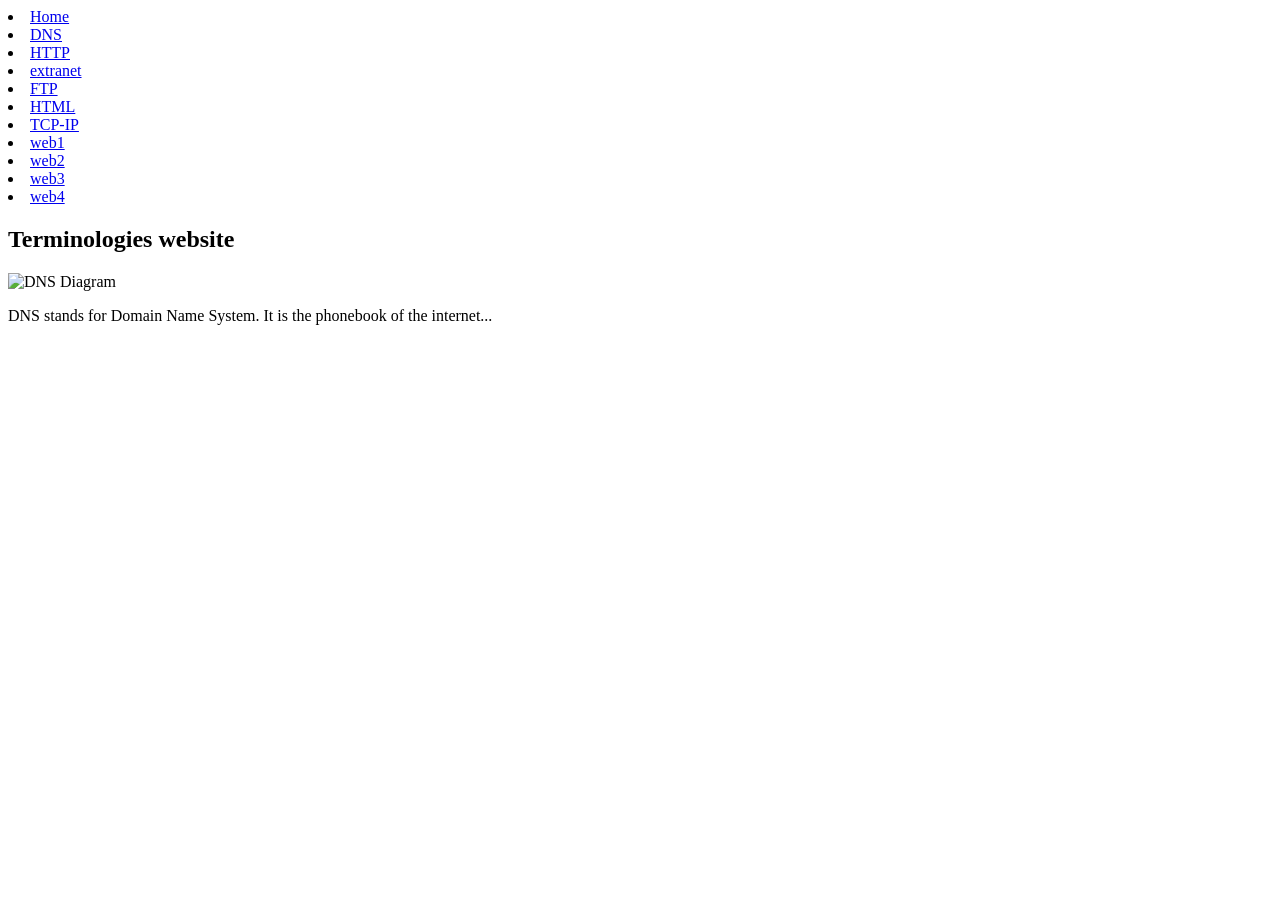
==== dns.html @ 712e10c5 "added dns page" ====
<!DOCTYPE html>
<html lang="en">
<head>
    <meta charset="UTF-8">
    <meta name="viewport" content="width=device-width, initial-scale=1.0">
    <title>Terms </title>
</head>
<body>
    <nav>
        <li><a href="index.html">Home</a></li>
        <li><a href="dns.html">DNS</a></li>
        <li><a href="http.html">HTTP</a></li>
        <li><a href="extranet.html">extranet</a></li>
        <li><a href="ftp.html">FTP</a></li>
        <li><a href="html.html">HTML</a></li>
        <li><a href="tcp-ip.html">TCP-IP</a></li>
        <li><a href="web1.html">web1</a></li>
        <li><a href="web2.html">web2</a></li>
        <li><a href="web3.html">web3</a></li>
        <li><a href="web4.html">web4</a></li>
    </nav>

    <h2>Terminologies website</h2>
    <img src="images/dns.png" alt="DNS Diagram" width="500" height="400">
    <p>
    DNS stands for Domain Name System. It is the phonebook of the internet...
    </p>
    
</body>
</html>
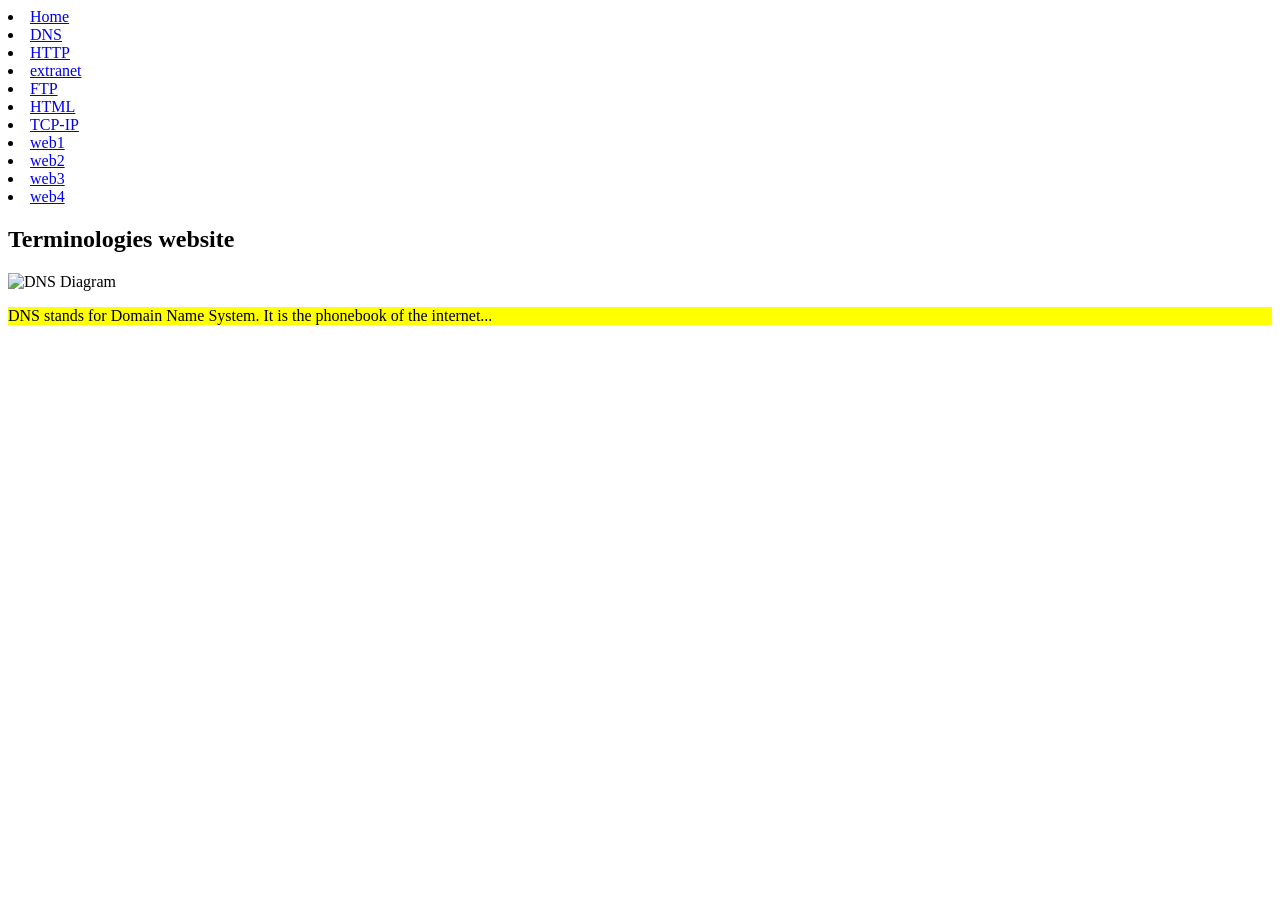
==== commit b93a64e2: "added index page" ====
--- a/dns.html
+++ b/dns.html
@@ -4,6 +4,11 @@
     <meta charset="UTF-8">
     <meta name="viewport" content="width=device-width, initial-scale=1.0">
     <title>Terms </title>
+    <style>
+        .highlight {
+            background-color: yellow;
+        }
+    </style>
 </head>
 <body>
     <nav>
@@ -22,7 +27,7 @@
 
     <h2>Terminologies website</h2>
     <img src="images/dns.png" alt="DNS Diagram" width="500" height="400">
-    <p>
+    <p class="highlight">
     DNS stands for Domain Name System. It is the phonebook of the internet...
     </p>
     
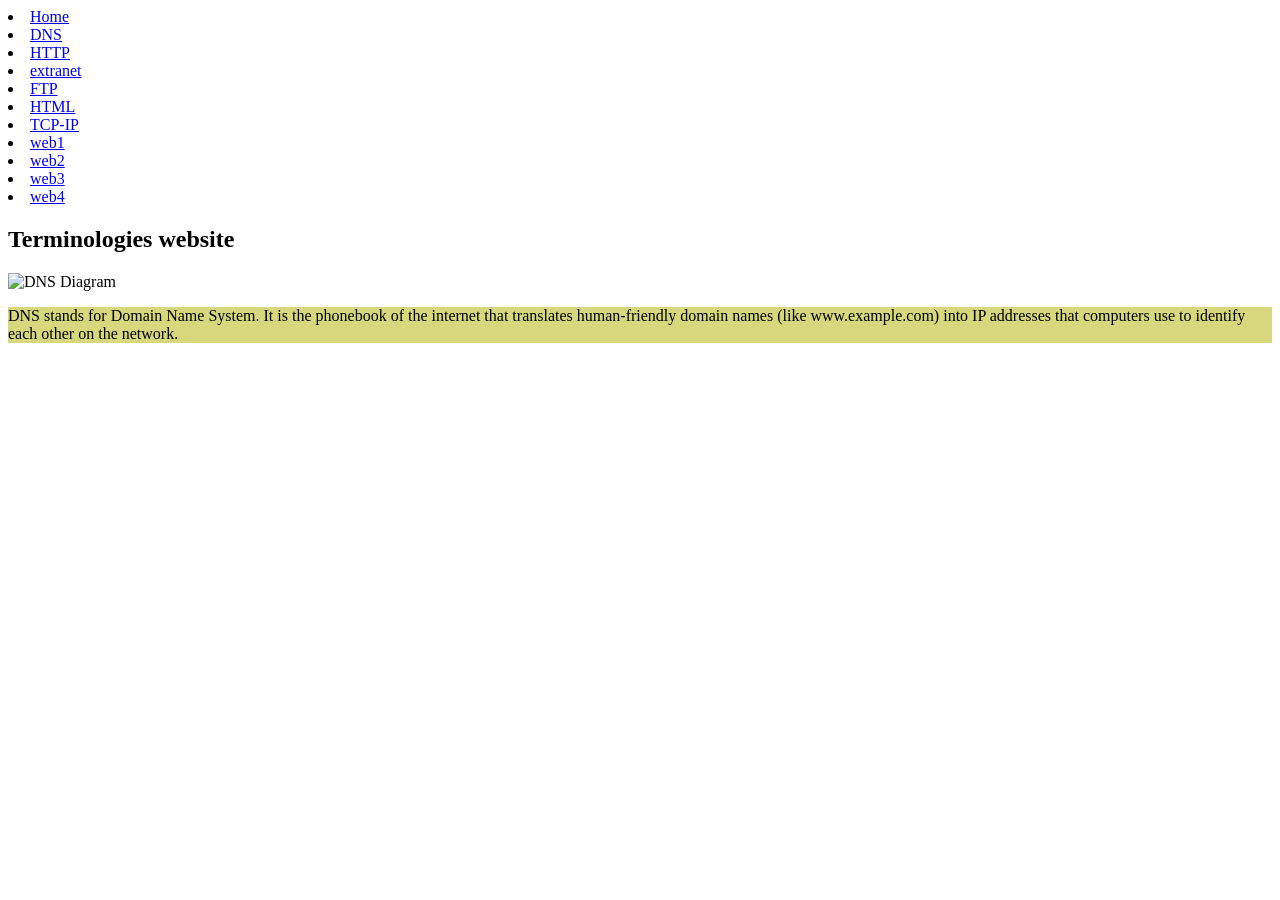
==== commit e84bca60: "added dns page" ====
--- a/dns.html
+++ b/dns.html
@@ -6,7 +6,7 @@
     <title>Terms </title>
     <style>
         .highlight {
-            background-color: yellow;
+            background-color: rgb(215, 215, 125);
         }
     </style>
 </head>
@@ -28,7 +28,8 @@
     <h2>Terminologies website</h2>
     <img src="images/dns.png" alt="DNS Diagram" width="500" height="400">
     <p class="highlight">
-    DNS stands for Domain Name System. It is the phonebook of the internet...
+    DNS stands for Domain Name System. It is the phonebook of the internet that translates human-friendly domain names (like www.example.com) into IP addresses that computers use to identify each other on the network.
+    
     </p>
     
 </body>
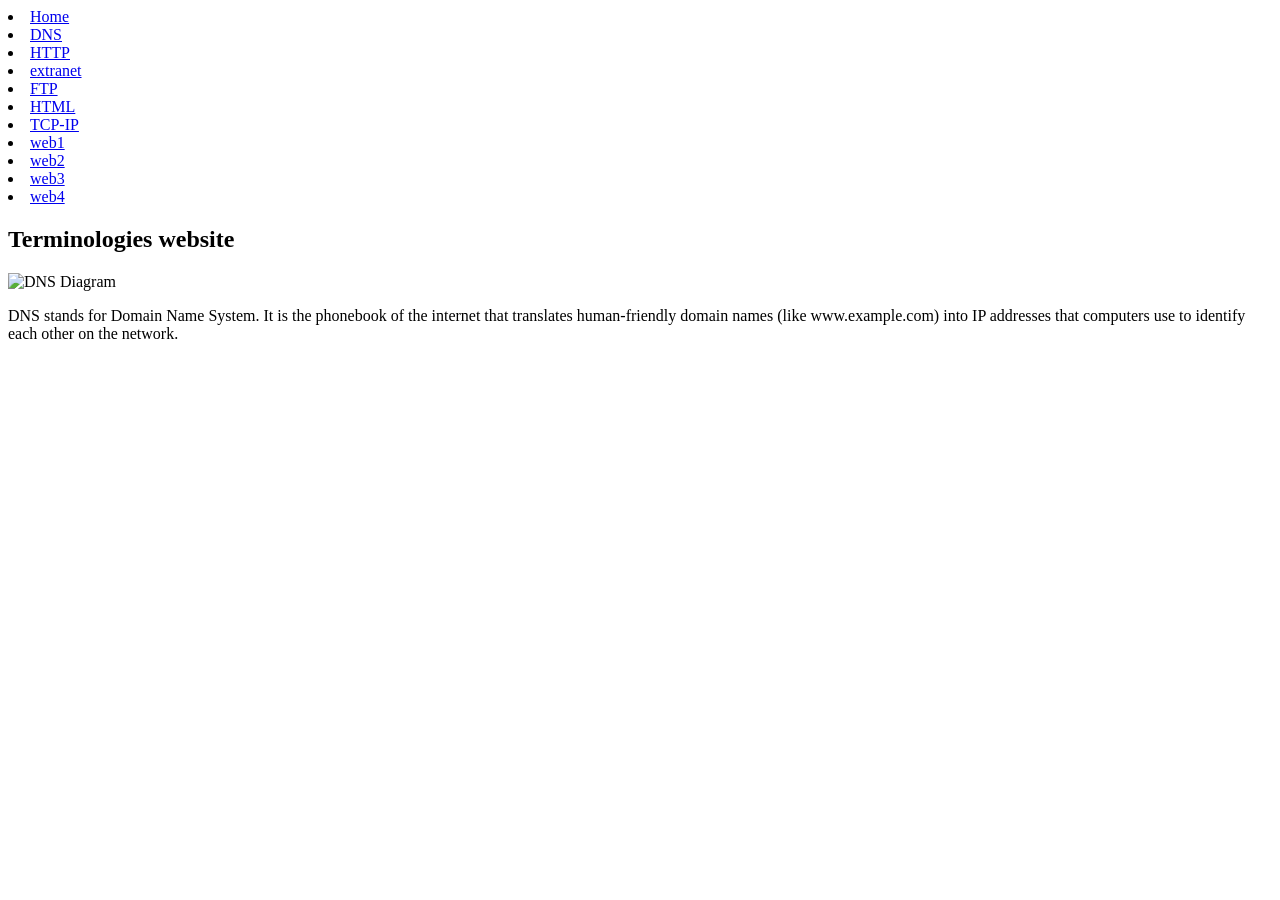
==== commit f7bb5026: "added dns page" ====
--- a/dns.html
+++ b/dns.html
@@ -4,11 +4,7 @@
     <meta charset="UTF-8">
     <meta name="viewport" content="width=device-width, initial-scale=1.0">
     <title>Terms </title>
-    <style>
-        .highlight {
-            background-color: rgb(215, 215, 125);
-        }
-    </style>
+    
 </head>
 <body>
     <nav>
@@ -29,7 +25,7 @@
     <img src="images/dns.png" alt="DNS Diagram" width="500" height="400">
     <p class="highlight">
     DNS stands for Domain Name System. It is the phonebook of the internet that translates human-friendly domain names (like www.example.com) into IP addresses that computers use to identify each other on the network.
-    
+
     </p>
     
 </body>
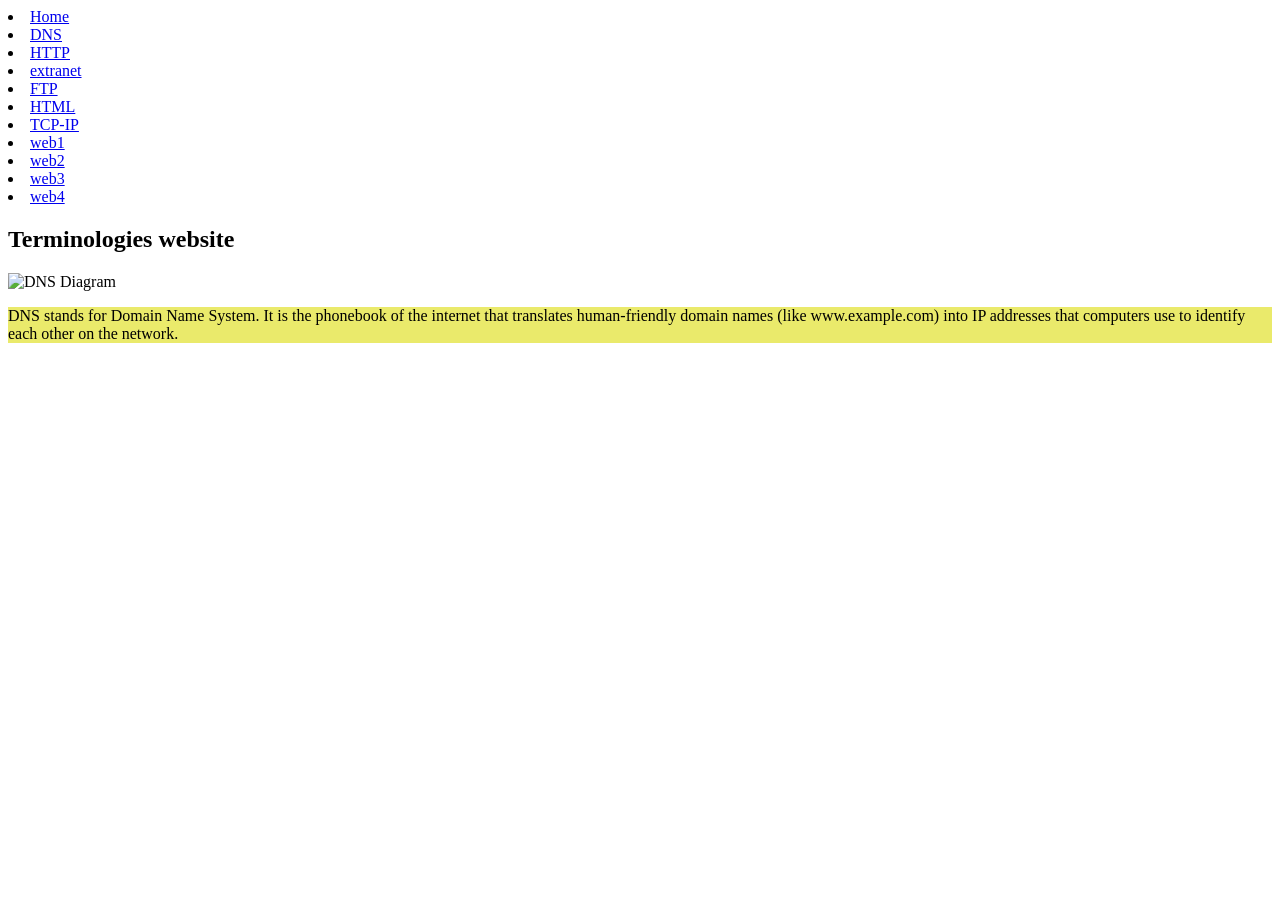
==== commit 519fa9c2: "added dns page" ====
--- a/dns.html
+++ b/dns.html
@@ -4,9 +4,13 @@
     <meta charset="UTF-8">
     <meta name="viewport" content="width=device-width, initial-scale=1.0">
     <title>Terms </title>
-    
+    <style>
+        .highlight {
+            background-color: rgb(234, 234, 107);
+        }
+    </style>
 </head>
-<body>
+<body> 
     <nav>
         <li><a href="index.html">Home</a></li>
         <li><a href="dns.html">DNS</a></li>
@@ -28,5 +32,5 @@
 
     </p>
     
-</body>
+</body> 
 </html>
